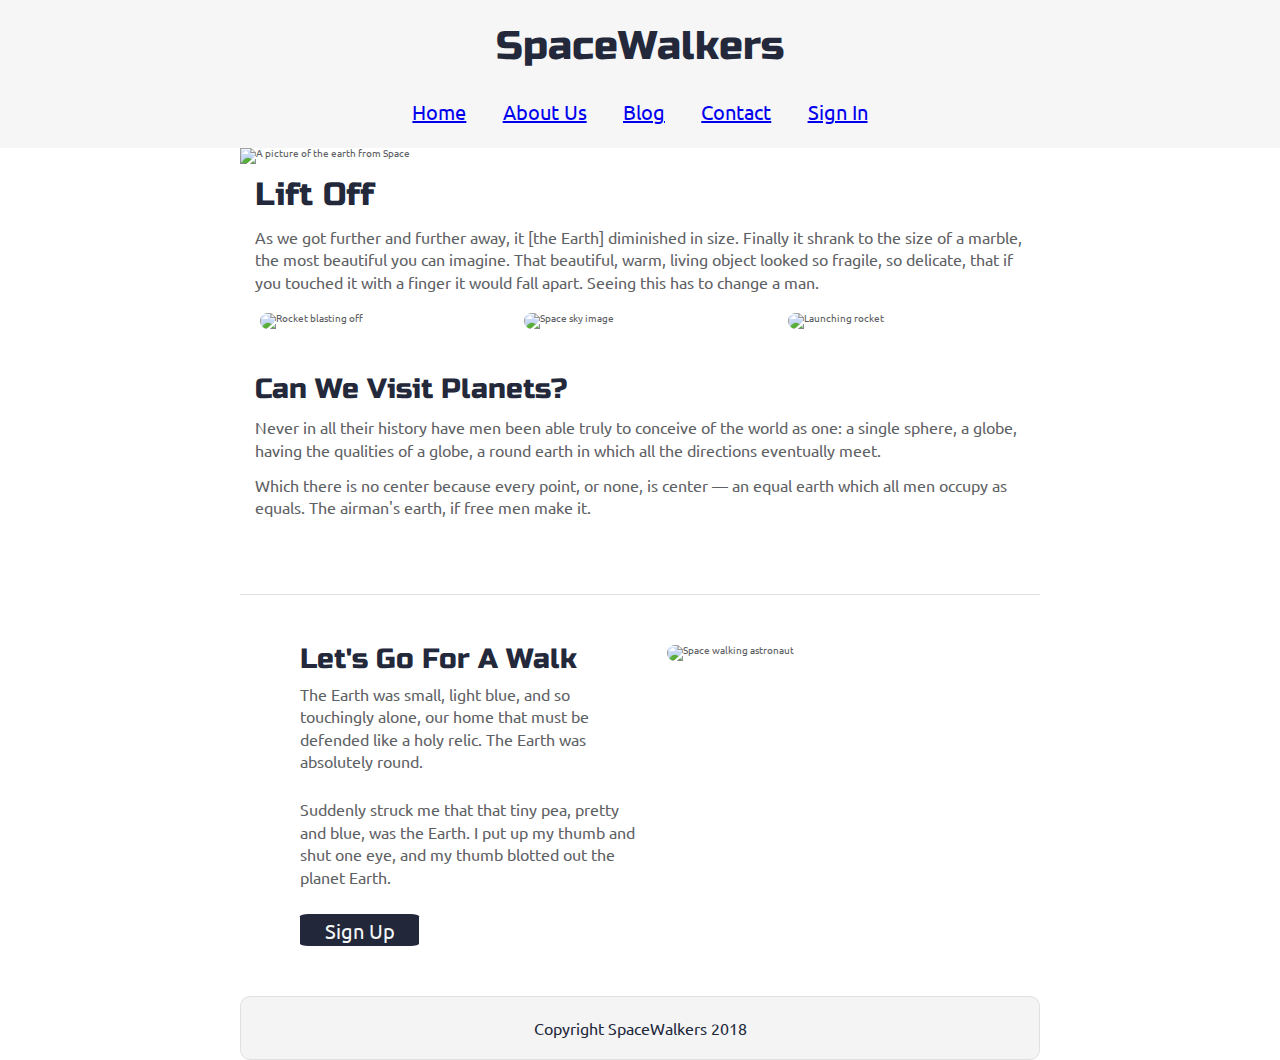
==== index.html @ 8383f672 "i have finished adding in a nav and a button for the desktop view. Now I am goint to work on implime" ====
<!doctype html>

<html lang="en">
<head>
  <meta charset="utf-8">

  <title>SpaceWalkers</title>

  <link href="https://fonts.googleapis.com/css?family=Russo+One|Ubuntu" rel="stylesheet">
  <link href="css/index.css" rel="stylesheet">
  <meta name="viewport" content="width=device-width, initial-scale=1.0">
  <!--[if lt IE 9]>
    <script src="https://cdnjs.cloudflare.com/ajax/libs/html5shiv/3.7.3/html5shiv.js"></script>
  <![endif]-->
</head>

<body>

 <!-- navigation code here -->
<nav>
<h1>SpaceWalkers</h1>
<div class="links">
  <a href="#">Home</a>
  <a href="#">About Us</a>
  <a href="#">Blog</a>
  <a href="#">Contact</a>
  <a href="#">Sign In</a>
</div>

</nav>
  <div class="container home">

    <header class="intro">
       <!-- image code here -->
       <img src="img\main-header.png" alt="A picture of the earth from Space">   
      <h2>Lift Off</h2>
    
      <p>As we got further and further away, it [the Earth] diminished in size. Finally it shrank to the size of a marble, the most beautiful you can imagine. That beautiful, warm, living object looked so fragile, so delicate, that if you touched it with a finger it would fall apart. Seeing this has to change a man.</p>
    </header>

    <section class="space-images">
        <img src="img/blast.png" class="blast" alt="Rocket blasting off">
        <img src="img/sky.png" class="sky" alt="Space sky image">
        <img src="img/launch.png" class="launch" alt="Launching rocket">
    </section>
   
    <section class="visit-planets">
     
      <h3>Can We Visit Planets?</h3>
    
      <p>Never in all their history have men been able truly to conceive of the world as one: a single sphere, a globe, having the qualities of a globe, a round earth in which all the directions eventually meet.</p>
    
      <p>Which there is no center because every point, or none, is center — an equal earth which all men occupy as equals. The airman's earth, if free men make it.</p>
    </section>
    
    <section class="walk">
      <div class="walk-text">
        <h3>Let's Go For A Walk</h3>

        <p>The Earth was small, light blue, and so touchingly alone, our home that must be defended like a holy relic. The Earth was absolutely round.</p>
      
        <p>Suddenly struck me that that tiny pea, pretty and blue, was the Earth. I put up my thumb and shut one eye, and my thumb blotted out the planet Earth.</p>
      
        <div class="btn">
          Sign Up
        </div>
      </div>
      
      <div class="walk-img">
          <img src="img/space-walk.png" alt="Space walking astronaut">
      </div>

    </section>

    <footer>
      <p>Copyright SpaceWalkers 2018</p>
    </footer>

  </div>
</body>
</html>
---- css/index.css ----
/* http://meyerweb.com/eric/tools/css/reset/ 
   v2.0 | 20110126
   License: none (public domain)
*/
html,
body,
div,
span,
applet,
object,
iframe,
h1,
h2,
h3,
h4,
h5,
h6,
p,
blockquote,
pre,
a,
abbr,
acronym,
address,
big,
cite,
code,
del,
dfn,
em,
img,
ins,
kbd,
q,
s,
samp,
small,
strike,
strong,
sub,
sup,
tt,
var,
b,
u,
i,
center,
dl,
dt,
dd,
ol,
ul,
li,
fieldset,
form,
label,
legend,
table,
caption,
tbody,
tfoot,
thead,
tr,
th,
td,
article,
aside,
canvas,
details,
embed,
figure,
figcaption,
footer,
header,
hgroup,
menu,
nav,
output,
ruby,
section,
summary,
time,
mark,
audio,
video {
  margin: 0;
  padding: 0;
  border: 0;
  font-size: 100%;
  font: inherit;
  vertical-align: baseline;
}
/* HTML5 display-role reset for older browsers */
article,
aside,
details,
figcaption,
figure,
footer,
header,
hgroup,
menu,
nav,
section {
  display: block;
}
body {
  line-height: 1;
}
ol,
ul {
  list-style: none;
}
blockquote,
q {
  quotes: none;
}
blockquote:before,
blockquote:after,
q:before,
q:after {
  content: '';
  content: none;
}
table {
  border-collapse: collapse;
  border-spacing: 0;
}
* {
  box-sizing: border-box;
}
html {
  font-size: 62.5%;
}
html,
body {
  font-family: 'Ubuntu', sans-serif;
  color: #5E6164;
}
h1,
h2,
h3,
h4,
h5 {
  font-family: 'Russo One', sans-serif;
  color: #23293B;
}
h2 {
  font-size: 3.2rem;
}
h3 {
  font-size: 2.8rem;
}
p {
  font-size: 1.6rem;
  line-height: 1.4;
}
.container {
  max-width: 800px;
  width: 100%;
  margin: 0 auto;
}
nav {
  display: flex;
  flex-direction: column;
  justify-content: space-around;
  align-items: center;
  background-color: #F6F6F6;
  color: #454A59;
  margin: 0 auto;
  padding: 2%;
}
nav h1 {
  font-size: 40px;
}
nav .links {
  display: flex;
  justify-content: space-around;
  width: 40%;
  padding-top: 3%;
  font-size: 20px;
}
footer {
  color: #22283B;
  background: #f4f4f4;
  padding: 20px 0;
  border: 1px double #e0e0e0;
  border-radius: 10px;
  display: flex;
  justify-content: center;
  align-items: center;
}
.home .intro h2 {
  padding: 15px;
}
.home .intro p {
  padding: 0 15px;
}
.home .space-images {
  display: flex;
  flex-wrap: wrap;
  width: 100%;
}
.home .space-images img {
  width: 28%;
  margin: 20px 2.5%;
  border-radius: 20px;
  height: 100%;
}
.home .visit-planets {
  padding: 15px;
}
.home .visit-planets h3 {
  margin-top: 11px;
}
.home .visit-planets p {
  margin-top: 13px;
}
.home .walk {
  margin-top: 60px;
  border-top: 1px solid #dee2e6;
  padding: 50px 60px;
  display: flex;
  justify-content: center;
}
.home .walk .walk-text {
  width: 50%;
}
.home .walk .walk-text h3 {
  margin-bottom: 10px;
}
.home .walk .walk-text p {
  margin-bottom: 26px;
}
.home .walk .walk-text .btn {
  display: block;
  align-self: center;
  background-color: #22283A;
  color: #F6F7F8;
  width: 35%;
  height: 32px;
  font-size: 20px;
  text-align: center;
  padding: 2%;
  border-radius: 7%;
}
.home .walk .walk-text .btn:hover {
  background-color: #F6F7F8;
  color: #22283A;
}
.home .walk .walk-img {
  width: 46%;
  margin-left: 4%;
}
.home .walk .walk-img img {
  width: 100%;
  height: auto;
  border-radius: 10px;
}
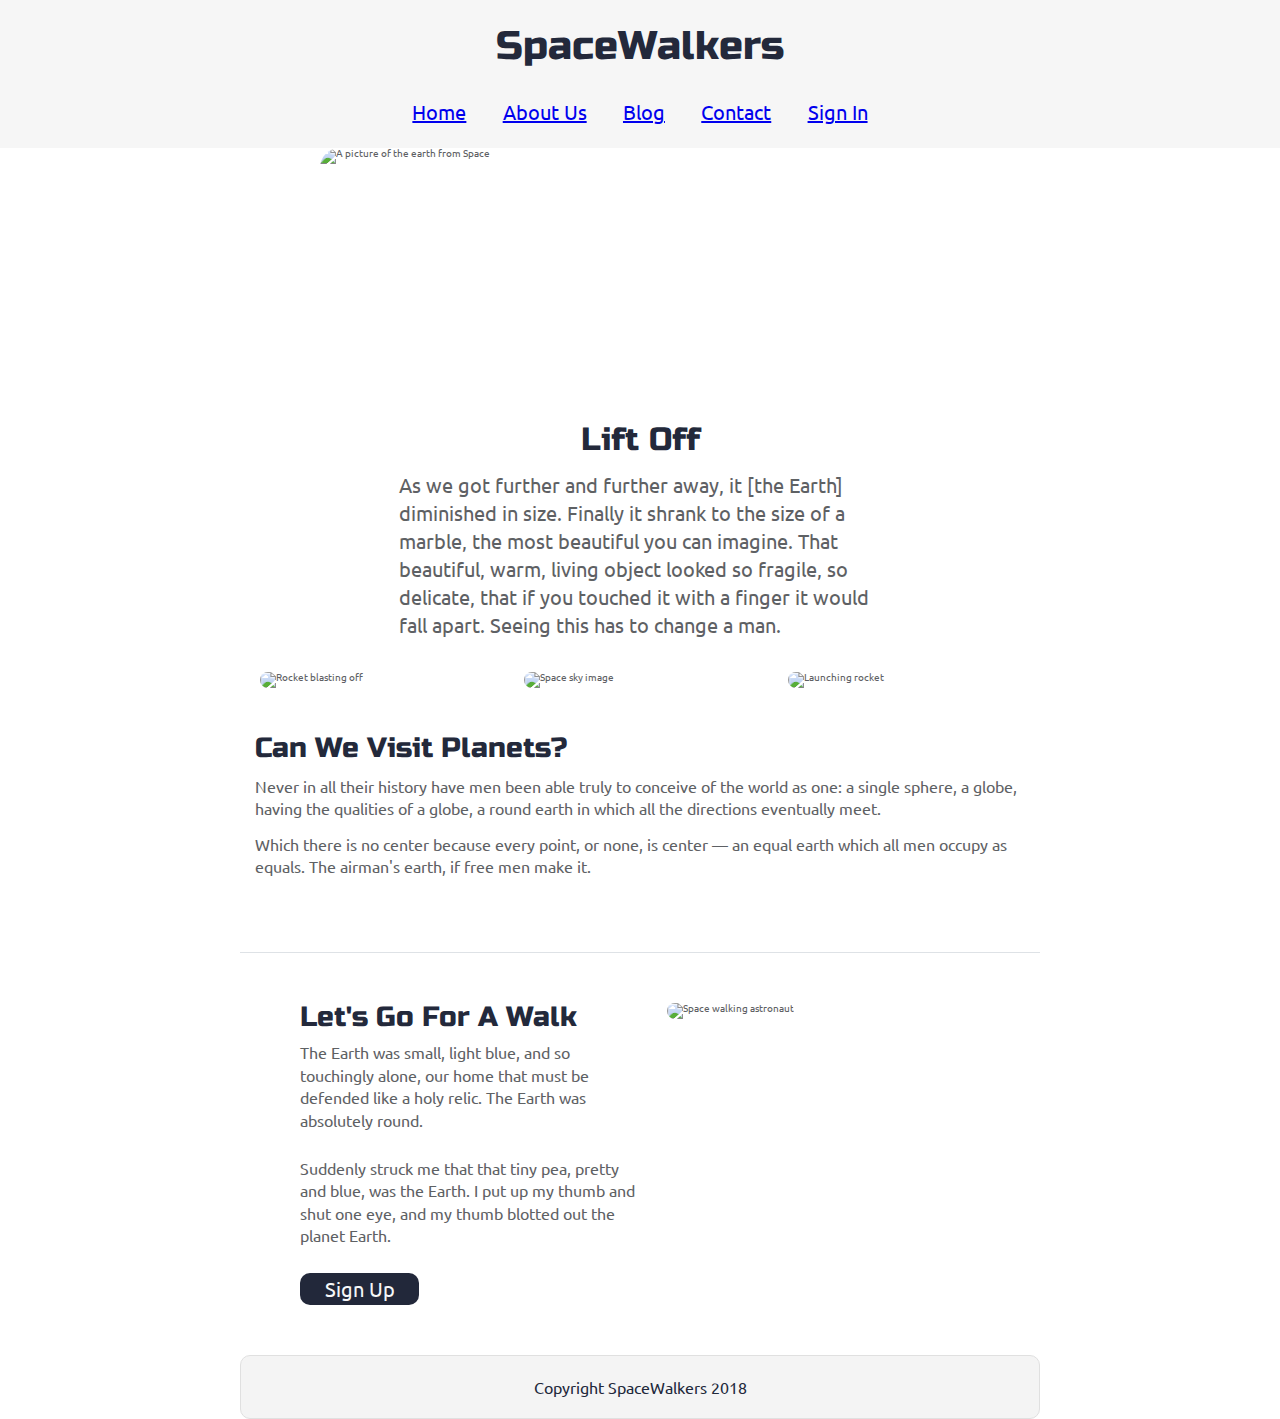
==== commit 581e2aa1: "all done!" ====
--- a/index.html
+++ b/index.html
@@ -20,8 +20,8 @@
 <nav>
 <h1>SpaceWalkers</h1>
 <div class="links">
-  <a href="#">Home</a>
-  <a href="#">About Us</a>
+  <a href="index.html">Home</a>
+  <a href="about.html">About Us</a>
   <a href="#">Blog</a>
   <a href="#">Contact</a>
   <a href="#">Sign In</a>
--- a/css/index.css
+++ b/css/index.css
@@ -179,6 +179,13 @@
   width: 40%;
   padding-top: 3%;
   font-size: 20px;
+  color: #454A59;
+}
+@media (max-width: 500px) {
+  nav .links {
+    width: 60%;
+    font-size: 12px;
+  }
 }
 footer {
   color: #22283B;
@@ -190,6 +197,10 @@
   justify-content: center;
   align-items: center;
 }
+.home .intro img {
+  border-radius: 20px;
+  width: 100%;
+}
 .home .intro h2 {
   padding: 15px;
 }
@@ -207,6 +218,21 @@
   border-radius: 20px;
   height: 100%;
 }
+@media (max-width: 500px) {
+  .home .space-images img {
+    width: 100%;
+  }
+}
+@media (max-width: 500px) {
+  .home .space-images .sky {
+    display: none;
+  }
+}
+@media (max-width: 500px) {
+  .home .space-images .launch {
+    display: none;
+  }
+}
 .home .visit-planets {
   padding: 15px;
 }
@@ -223,8 +249,18 @@
   display: flex;
   justify-content: center;
 }
+@media (max-width: 500px) {
+  .home .walk {
+    flex-direction: column-reverse;
+  }
+}
 .home .walk .walk-text {
   width: 50%;
+}
+@media (max-width: 500px) {
+  .home .walk .walk-text {
+    width: 100%;
+  }
 }
 .home .walk .walk-text h3 {
   margin-bottom: 10px;
@@ -242,18 +278,59 @@
   font-size: 20px;
   text-align: center;
   padding: 2%;
-  border-radius: 7%;
+  border-radius: 10px;
 }
 .home .walk .walk-text .btn:hover {
   background-color: #F6F7F8;
   color: #22283A;
 }
+@media (max-width: 500px) {
+  .home .walk .walk-text .btn {
+    display: block;
+    align-self: center;
+    background-color: #22283A;
+    color: #F6F7F8;
+    width: 90%;
+    height: 32px;
+  }
+  .home .walk .walk-text .btn:hover {
+    background-color: #F6F7F8;
+    color: #22283A;
+  }
+}
 .home .walk .walk-img {
   width: 46%;
   margin-left: 4%;
+}
+@media (max-width: 500px) {
+  .home .walk .walk-img {
+    width: 90%;
+  }
 }
 .home .walk .walk-img img {
   width: 100%;
   height: auto;
   border-radius: 10px;
 }
+.intro {
+  display: flex;
+  flex-direction: column;
+  justify-content: space-around;
+  align-items: center;
+  margin: 0 auto;
+  width: 80%;
+}
+.intro img {
+  border-radius: 20px;
+  width: 80%;
+  height: 29vh;
+}
+.intro h2 {
+  padding: 15px;
+}
+.intro p {
+  width: 80%;
+  padding: 0 15px;
+  font-size: 20px;
+  margin-bottom: 2%;
+}
